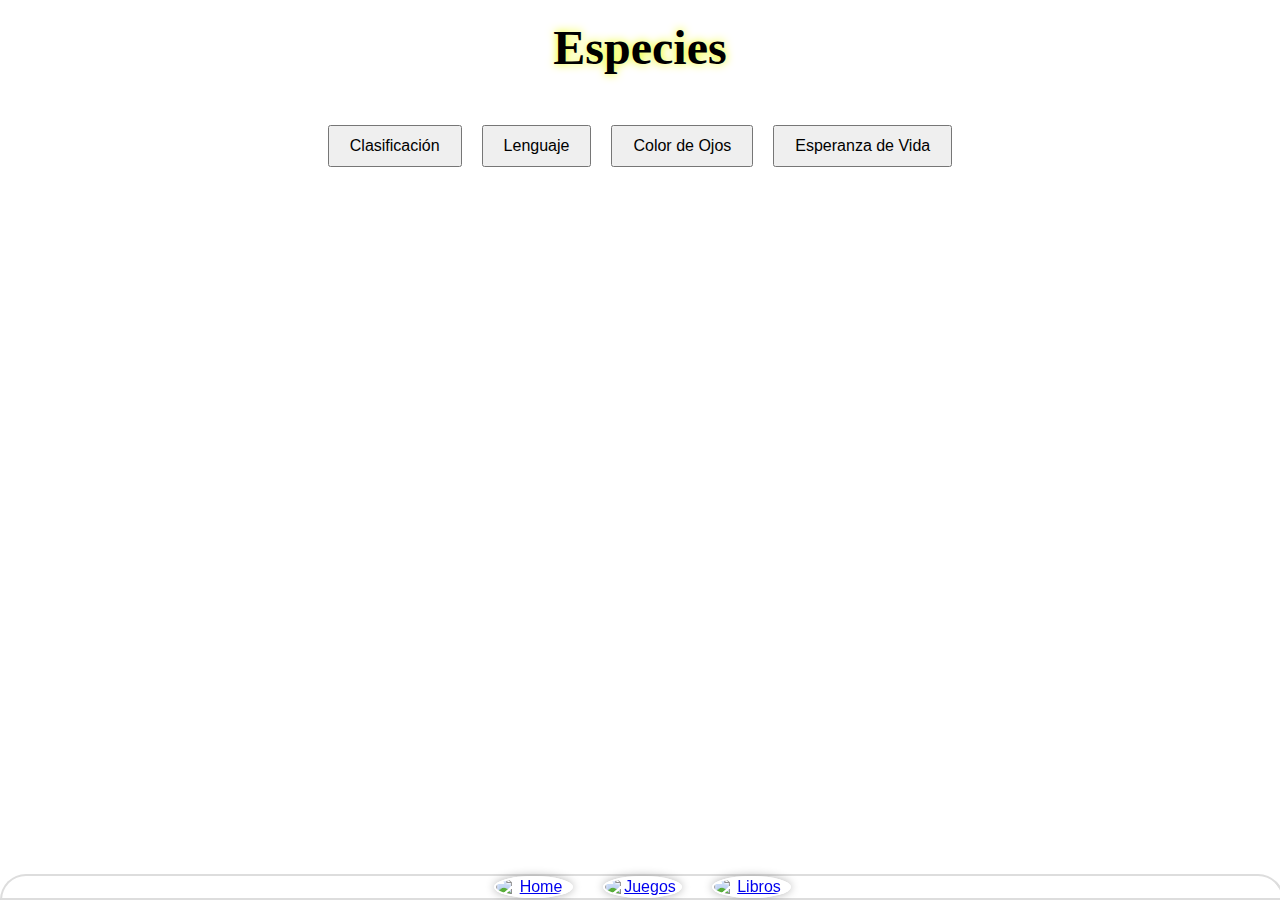
==== especies.html @ b64b0fff "Stras warsss" ====
<!DOCTYPE html>
<html lang="es">
<head>
    <meta charset="UTF-8">
    <meta name="viewport" content="width=device-width, initial-scale=1.0">
    <title>Especies de Star Wars</title>
    <link rel="stylesheet" href="especies.css">
</head>
<body>


    <nav class="menu">
        <ul>
            <li><a href="index.html"><img src="https://static.vecteezy.com/system/resources/previews/000/568/450/non_2x/home-icon-vector.jpg" alt="Home"></a></li>
            <li><a href="buscardor_oficial.html"><img src="https://st3.depositphotos.com/1507819/32085/v/450/depositphotos_320853210-stock-illustration-magnifier-vector-icon-on-black.jpg" alt="Juegos"></a></li>
            <li><a href="informacion.html"><img src="https://st4.depositphotos.com/18270392/21909/v/450/depositphotos_219095326-stock-illustration-information-sign-icon-info-icon.jpg" alt="Libros"></a></li>
        </ul>
    </nav>







    <h1>Especies</h1>



    <div id="filters">
        <button onclick="showSpeciesByClassification()">Clasificación</button>
        <div id="classification-menu" class="hidden">
            <label for="classification-select">Selecciona una clasificación:</label>
            <select id="classification-select" onchange="showSpeciesByClassificationSelection()">
                <option value="">Seleccionar</option>
                <!-- Opciones de clasificaciones se cargarán aquí -->
            </select>
        </div>

        <button onclick="showSpeciesByLanguage()">Lenguaje</button>
        <div id="language-menu" class="hidden">
            <label for="language-select">Selecciona un lenguaje:</label>
            <select id="language-select" onchange="showSpeciesByLanguageSelection()">
                <option value="">Seleccionar</option>
                <!-- Opciones de lenguajes se cargarán aquí -->
            </select>
        </div>

        <button onclick="showSpeciesByEyeColor()">Color de Ojos</button>
        <div id="eye-color-menu" class="hidden">
            <label for="eye-color-select">Selecciona un color de ojos:</label>
            <select id="eye-color-select" onchange="showSpeciesByEyeColorSelection()">
                <option value="">Seleccionar</option>
                <!-- Opciones de colores de ojos se cargarán aquí -->
            </select>
        </div>

        <button onclick="sortByAverageLifespan()">Esperanza de Vida</button>
    </div>
    <div id="species" class="container">
        <!-- Especies se cargarán aquí -->
    </div>
    <script src="especies.js"></script>



</body>
</html>
---- especies.css ----
body {
    background-size: cover;
    background-image: url('https://i.pinimg.com/originals/59/45/ff/5945ff665e2ecb8fab0d68343278b225.gif');
    background-attachment: fixed;
    margin: 0;
    font-family: Arial, sans-serif;
    width: 100%;
}



h1 {
    font-size: 24px;
    margin-bottom: 20px;
    text-align: center; /* Centra el título */
    font-family: 'Starjout.ttf';
    font-size: 48px;
    margin-top: 20px;
    margin-bottom: 40px;
    text-shadow: 0 0 10px rgb(238, 255, 0);
    color: #000000;
    transition: transform 0.3s ease;
}









.hidden {
    display: none;
}

#filters {
    display: flex;
    flex-wrap: wrap;
    justify-content: center; /* Centra los botones horizontalmente */
    margin: 20px;
}

button {
    margin: 10px;
    padding: 10px 20px;
    font-size: 16px;
    cursor: pointer;
}

.container {
    display: flex;
    flex-wrap: wrap;
    justify-content: center;
}

.card {
    border: 1px solid #ddd;
    border-radius: 8px;
    background-image: url('https://img.freepik.com/foto-gratis/fondo-hiperespacial-3d-efecto-tunel-urdimbre_1048-12526.jpg');
    width: 250px;
    margin: 10px;
    padding: 15px;
    text-align: center;
    box-shadow: 0 2px 4px rgb(255, 255, 255);
    text-shadow: 
        1px 1px 0 #0044ff2d, 
        -1px -1px 0 #5b633f, 
        1px -1px 0 #ffffff27, 
        -1px 1px 0 #000, 
        0 0 5px #282921;
    color: #ddd;
}






#classification-menu, #language-menu, #eye-color-menu {
    margin-top: 10px;
}

#classification-select, #language-select, #eye-color-select {
    padding: 5px;
}





.menu {
    display: none; /* Hide the menu by default */
}


/* Show the menu on small screens only */
@media (max-width: 768px) {
 
    #menu {
        display: none; /* Hide the menu by default */
    }
     
}





@media (min-width: 769px) {
    .menu {
        display: none; /* Hide the menu on larger screens */
    }
}









/* Estilos generales para el menú */
.menu {
    display: block; /* Mostrar el menú por defecto en todas las pantallas */
    background-color: rgba(255, 255, 255, 0.253); /* Fondo translúcido */
    position: fixed;
    bottom: 0; /* Posición en la parte inferior */
    width: 100%; /* Ancho completo */
    padding: 0;
    border-top-left-radius: 35px; /* Esquinas redondeadas superiores izquierda */
    border-top-right-radius: 35px; /* Esquinas redondeadas superiores derecha */
    border: 2px solid #ddd; /* Borde opcional */
    z-index: 1000; /* Asegúrate de que esté encima de otros elementos */
}

/* Estilos para la lista dentro del menú */
.menu ul {
    display: flex;
    justify-content: center; /* Centra los ítems horizontalmente */
    list-style-type: none;
    margin: 0;
    padding: 0;
}

.menu li {
    margin: 0 15px; /* Ajusta el margen entre elementos */
}

.menu a img {
    width: 75px; /* Ajusta el tamaño de las imágenes */
    height: auto;
    display: block;
    border: 2px solid #ffffff;
    border-radius: 50%; 
    box-shadow: 0 0 10px rgba(0, 0, 0, 0.3); 
}

.menu a {
    display: block;
    text-align: center;
}

.menu a:hover img {
    opacity: 0.8; 
    transform: scale(1.2);
}

/* Opcional: estilos para pantallas muy grandes si es necesario */
@media (min-width: 769px) {
    .menu {
        display: block; /* Asegura que el menú se muestra también en pantallas grandes */
        position: fixed; /* Mantiene la posición fija */
        bottom: 0;
        width: 100%; /* Mantiene el ancho completo */
        padding: 0;
        border-top-left-radius: 35px;
        border-top-right-radius: 35px;
        border: 2px solid #ddd;
    }

    .menu ul {
        justify-content: center; /* Centra los ítems horizontalmente */
    }

    .menu li {
        margin: 0 15px; /* Ajusta el margen entre elementos */
    }
}





















/* Estilos comunes para el menú */
.medeplejable-toggle {
    position: fixed;
    top: 28px;
    right: 52px;
    z-index: 1000;
    display: none; /* Oculta el botón por defecto */
}

/* Ocultar checkbox por defecto */
.medeplejable-toggle input[type="checkbox"] {
    display: none;
}

/* Estilo del icono del menú */
.medeplejable-icon {
    cursor: pointer;
}

.medeplejable-icon img {
    width: 68px; 
    height: auto;
    border-radius: 50%; 
    border: 2px solid #dfdfdf; 
    box-shadow: 0 0 10px rgba(0, 0, 0, 0.2); 
    transition: transform 0.3s ease;
}

.medeplejable-icon:hover {
    cursor: pointer;
    transform: scale(1.2);
}

/* Menú desplegable */
.medeplejable {
    display: none; /* Oculta el menú por defecto */
    position: absolute;
    top: 80px; 
    right: 10px; 
    background-color: #ffffff;
    box-shadow: 0 2px 5px rgba(0, 0, 0, 0.2);
    border-radius: 5px;
    padding: 10px;
}

.medeplejable ul {
    list-style-type: none;
    padding: 0;
    margin: 0;
}

.medeplejable ul li {
    margin-bottom: 10px;
}

.medeplejable ul li button {
    background: none;
    border: none;
    text-decoration: none;
    color: #000000;
    font-size: 16px;
    cursor: pointer;
    transition: color 0.3s ease;
}

.medeplejable ul li button:hover {
    color: #ff0c0c;
}

/* Mostrar el menú desplegable cuando el checkbox está marcado */
.medeplejable-toggle input[type="checkbox"]:checked ~ .medeplejable {
    display: block;
}

.medeplejable-toggle input[type="checkbox"]:checked + .medeplejable-icon img {
    transform: rotate(90deg); /* Rote la imagen cuando el menú está abierto */
}

/* Mostrar el botón solo en pantallas pequeñas */
@media (max-width: 768px) {
    .medeplejable-toggle {
        display: block; /* Muestra el botón en pantallas pequeñas */
    }

    .medeplejable-icon {
        display: inline-block; /* Muestra el icono en pantallas pequeñas */
    }
}

/* Estilo adicional para hacer el menú visible en pantallas pequeñas */
@media (max-width: 768px) {
    .medeplejable {
        display: none; /* Asegura que el menú está oculto por defecto en pantallas pequeñas */
    }
    
    .medeplejable-toggle input[type="checkbox"]:checked ~ .medeplejable {
        display: block; /* Muestra el menú cuando el checkbox está marcado */
    }
}
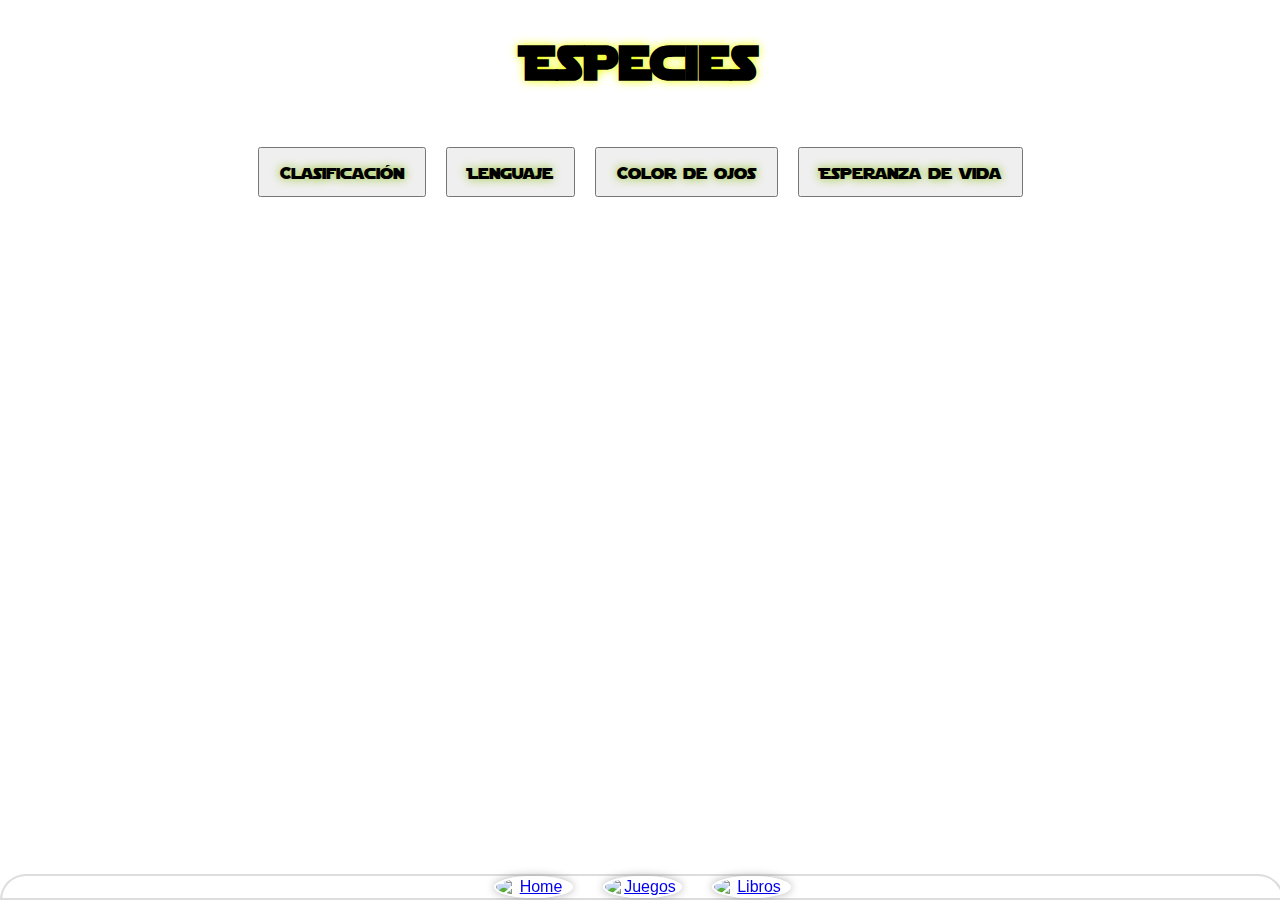
==== commit e3edd157: "feat: :sparkles: Se agregaron 6 nuevas secciones" ====
--- a/especies.html
+++ b/especies.html
@@ -22,44 +22,43 @@
 
 
 
-
     <h1>Especies</h1>
 
-
-
     <div id="filters">
-        <button onclick="showSpeciesByClassification()">Clasificación</button>
+        <button onclick="mostrarEspeciesPorClasificacion()">Clasificación</button>
         <div id="classification-menu" class="hidden">
             <label for="classification-select">Selecciona una clasificación:</label>
-            <select id="classification-select" onchange="showSpeciesByClassificationSelection()">
+            <select id="classification-select" onchange="mostrarEspeciesPorClasificacionSeleccion()">
                 <option value="">Seleccionar</option>
-                <!-- Opciones de clasificaciones se cargarán aquí -->
+                
             </select>
         </div>
 
-        <button onclick="showSpeciesByLanguage()">Lenguaje</button>
+        <button onclick="mostrarEspeciesPorLenguaje()">Lenguaje</button>
         <div id="language-menu" class="hidden">
             <label for="language-select">Selecciona un lenguaje:</label>
-            <select id="language-select" onchange="showSpeciesByLanguageSelection()">
+            <select id="language-select" onchange="mostrarEspeciesPorLenguajeSeleccion()">
                 <option value="">Seleccionar</option>
-                <!-- Opciones de lenguajes se cargarán aquí -->
+                
             </select>
         </div>
 
-        <button onclick="showSpeciesByEyeColor()">Color de Ojos</button>
+        <button onclick="mostrarEspeciesPorColorDeOjos()">Color de ojos</button>
         <div id="eye-color-menu" class="hidden">
             <label for="eye-color-select">Selecciona un color de ojos:</label>
-            <select id="eye-color-select" onchange="showSpeciesByEyeColorSelection()">
+            <select id="eye-color-select" onchange="mostrarEspeciesPorColorDeOjosSeleccion()">
                 <option value="">Seleccionar</option>
-                <!-- Opciones de colores de ojos se cargarán aquí -->
+      
             </select>
         </div>
 
-        <button onclick="sortByAverageLifespan()">Esperanza de Vida</button>
+        <button onclick="ordenarPorEsperanzaDeVida()">Esperanza de vida</button>
     </div>
+
     <div id="species" class="container">
-        <!-- Especies se cargarán aquí -->
+   
     </div>
+
     <script src="especies.js"></script>
 
 
--- a/especies.css
+++ b/especies.css
@@ -12,7 +12,7 @@
 h1 {
     font-size: 24px;
     margin-bottom: 20px;
-    text-align: center; /* Centra el título */
+    text-align: center;
     font-family: 'Starjout.ttf';
     font-size: 48px;
     margin-top: 20px;
@@ -25,7 +25,11 @@
 
 
 
-
+@font-face {
+    font-family: 'Starjout.ttf';
+    src: url(Starjedi.ttf)
+    format('TrueType');
+}
 
 
 
@@ -37,7 +41,7 @@
 #filters {
     display: flex;
     flex-wrap: wrap;
-    justify-content: center; /* Centra los botones horizontalmente */
+    justify-content: center; 
     margin: 20px;
 }
 
@@ -46,6 +50,17 @@
     padding: 10px 20px;
     font-size: 16px;
     cursor: pointer;
+    font-family: 'Starjout.ttf';
+    text-shadow: 0 0 10px rgb(141, 190, 26);
+    color: #000000;
+}
+
+
+
+
+button:hover {
+    background-color: #007bff;
+    color: #fff;
 }
 
 .container {
@@ -79,6 +94,10 @@
 
 #classification-menu, #language-menu, #eye-color-menu {
     margin-top: 10px;
+    margin-left: 20px;
+    font-family: 'Starjout.ttf';
+    text-shadow: 0 0 10px rgb(238, 255, 0);
+    color: #000000;
 }
 
 #classification-select, #language-select, #eye-color-select {
@@ -90,15 +109,15 @@
 
 
 .menu {
-    display: none; /* Hide the menu by default */
-}
-
-
-/* Show the menu on small screens only */
+    display: none;
+}
+
+
+
 @media (max-width: 768px) {
  
     #menu {
-        display: none; /* Hide the menu by default */
+        display: none; 
     }
      
 }
@@ -109,47 +128,47 @@
 
 @media (min-width: 769px) {
     .menu {
-        display: none; /* Hide the menu on larger screens */
-    }
-}
-
-
-
-
-
-
-
-
-
-/* Estilos generales para el menú */
+        display: none; 
+    }
+}
+
+
+
+
+
+
+
+
+
+
 .menu {
-    display: block; /* Mostrar el menú por defecto en todas las pantallas */
-    background-color: rgba(255, 255, 255, 0.253); /* Fondo translúcido */
+    display: block; 
+    background-color: rgba(255, 255, 255, 0.253); 
     position: fixed;
-    bottom: 0; /* Posición en la parte inferior */
-    width: 100%; /* Ancho completo */
+    bottom: 0; 
+    width: 100%; 
     padding: 0;
-    border-top-left-radius: 35px; /* Esquinas redondeadas superiores izquierda */
-    border-top-right-radius: 35px; /* Esquinas redondeadas superiores derecha */
-    border: 2px solid #ddd; /* Borde opcional */
-    z-index: 1000; /* Asegúrate de que esté encima de otros elementos */
-}
-
-/* Estilos para la lista dentro del menú */
+    border-top-left-radius: 35px; 
+    border-top-right-radius: 35px; 
+    border: 2px solid #ddd; 
+    z-index: 1000; 
+}
+
+
 .menu ul {
     display: flex;
-    justify-content: center; /* Centra los ítems horizontalmente */
+    justify-content: center; 
     list-style-type: none;
     margin: 0;
     padding: 0;
 }
 
 .menu li {
-    margin: 0 15px; /* Ajusta el margen entre elementos */
+    margin: 0 15px; 
 }
 
 .menu a img {
-    width: 75px; /* Ajusta el tamaño de las imágenes */
+    width: 75px; 
     height: auto;
     display: block;
     border: 2px solid #ffffff;
@@ -167,63 +186,61 @@
     transform: scale(1.2);
 }
 
-/* Opcional: estilos para pantallas muy grandes si es necesario */
+
 @media (min-width: 769px) {
     .menu {
-        display: block; /* Asegura que el menú se muestra también en pantallas grandes */
-        position: fixed; /* Mantiene la posición fija */
+        display: block; 
+        position: fixed; 
         bottom: 0;
-        width: 100%; /* Mantiene el ancho completo */
-        padding: 0;
+        width: 100%; 
         border-top-left-radius: 35px;
         border-top-right-radius: 35px;
         border: 2px solid #ddd;
     }
 
     .menu ul {
-        justify-content: center; /* Centra los ítems horizontalmente */
+        justify-content: center; 
     }
 
     .menu li {
-        margin: 0 15px; /* Ajusta el margen entre elementos */
-    }
-}
-
-
-
-
-
-
-
-
-
-
-
-
-
-
-
-
-
-
-
-
-
-/* Estilos comunes para el menú */
+        margin: 0 15px; 
+    }
+}
+
+
+
+
+
+
+
+
+
+
+
+
+
+
+
+
+
+
+
+
+
 .medeplejable-toggle {
     position: fixed;
     top: 28px;
     right: 52px;
     z-index: 1000;
-    display: none; /* Oculta el botón por defecto */
-}
-
-/* Ocultar checkbox por defecto */
+    display: none; /
+}
+
+
 .medeplejable-toggle input[type="checkbox"] {
     display: none;
 }
 
-/* Estilo del icono del menú */
+
 .medeplejable-icon {
     cursor: pointer;
 }
@@ -242,9 +259,8 @@
     transform: scale(1.2);
 }
 
-/* Menú desplegable */
 .medeplejable {
-    display: none; /* Oculta el menú por defecto */
+    display: none; 
     position: absolute;
     top: 80px; 
     right: 10px; 
@@ -278,34 +294,32 @@
     color: #ff0c0c;
 }
 
-/* Mostrar el menú desplegable cuando el checkbox está marcado */
+
 .medeplejable-toggle input[type="checkbox"]:checked ~ .medeplejable {
     display: block;
 }
 
 .medeplejable-toggle input[type="checkbox"]:checked + .medeplejable-icon img {
-    transform: rotate(90deg); /* Rote la imagen cuando el menú está abierto */
-}
-
-/* Mostrar el botón solo en pantallas pequeñas */
+    transform: rotate(90deg); 
+}
+
 @media (max-width: 768px) {
     .medeplejable-toggle {
-        display: block; /* Muestra el botón en pantallas pequeñas */
+        display: block; 
     }
 
     .medeplejable-icon {
-        display: inline-block; /* Muestra el icono en pantallas pequeñas */
-    }
-}
-
-/* Estilo adicional para hacer el menú visible en pantallas pequeñas */
+        display: inline-block; 
+    }
+}
+
 @media (max-width: 768px) {
     .medeplejable {
-        display: none; /* Asegura que el menú está oculto por defecto en pantallas pequeñas */
+        display: none;
     }
     
     .medeplejable-toggle input[type="checkbox"]:checked ~ .medeplejable {
-        display: block; /* Muestra el menú cuando el checkbox está marcado */
-    }
-}
-
+        display: block; 
+    }
+}
+
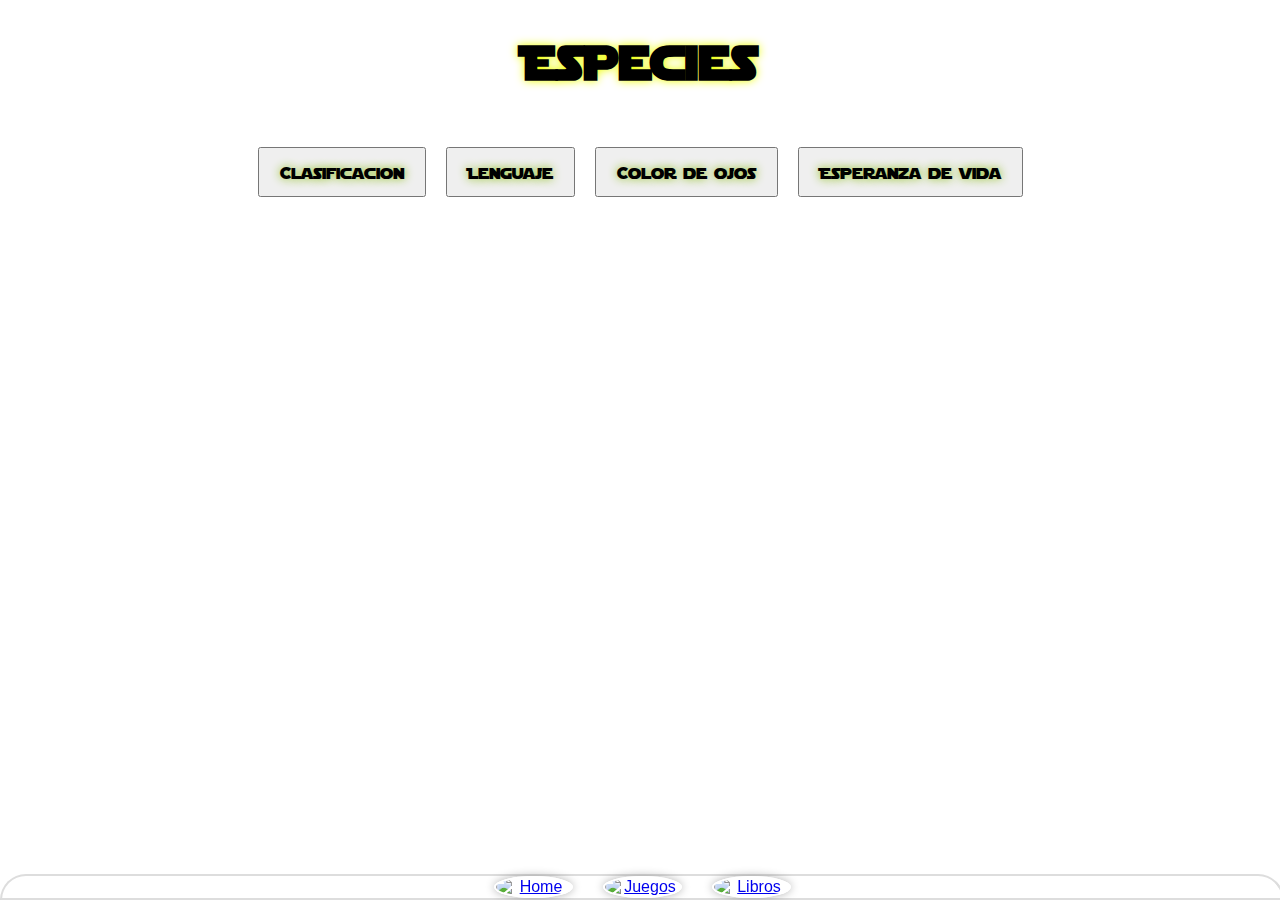
==== commit 2b750e55: "feat: :sparkles: Se agregaron nuevas secciones a la Pagina" ====
--- a/especies.html
+++ b/especies.html
@@ -25,7 +25,7 @@
     <h1>Especies</h1>
 
     <div id="filters">
-        <button onclick="mostrarEspeciesPorClasificacion()">Clasificación</button>
+        <button onclick="mostrarEspeciesPorClasificacion()">Clasificacion</button>
         <div id="classification-menu" class="hidden">
             <label for="classification-select">Selecciona una clasificación:</label>
             <select id="classification-select" onchange="mostrarEspeciesPorClasificacionSeleccion()">
